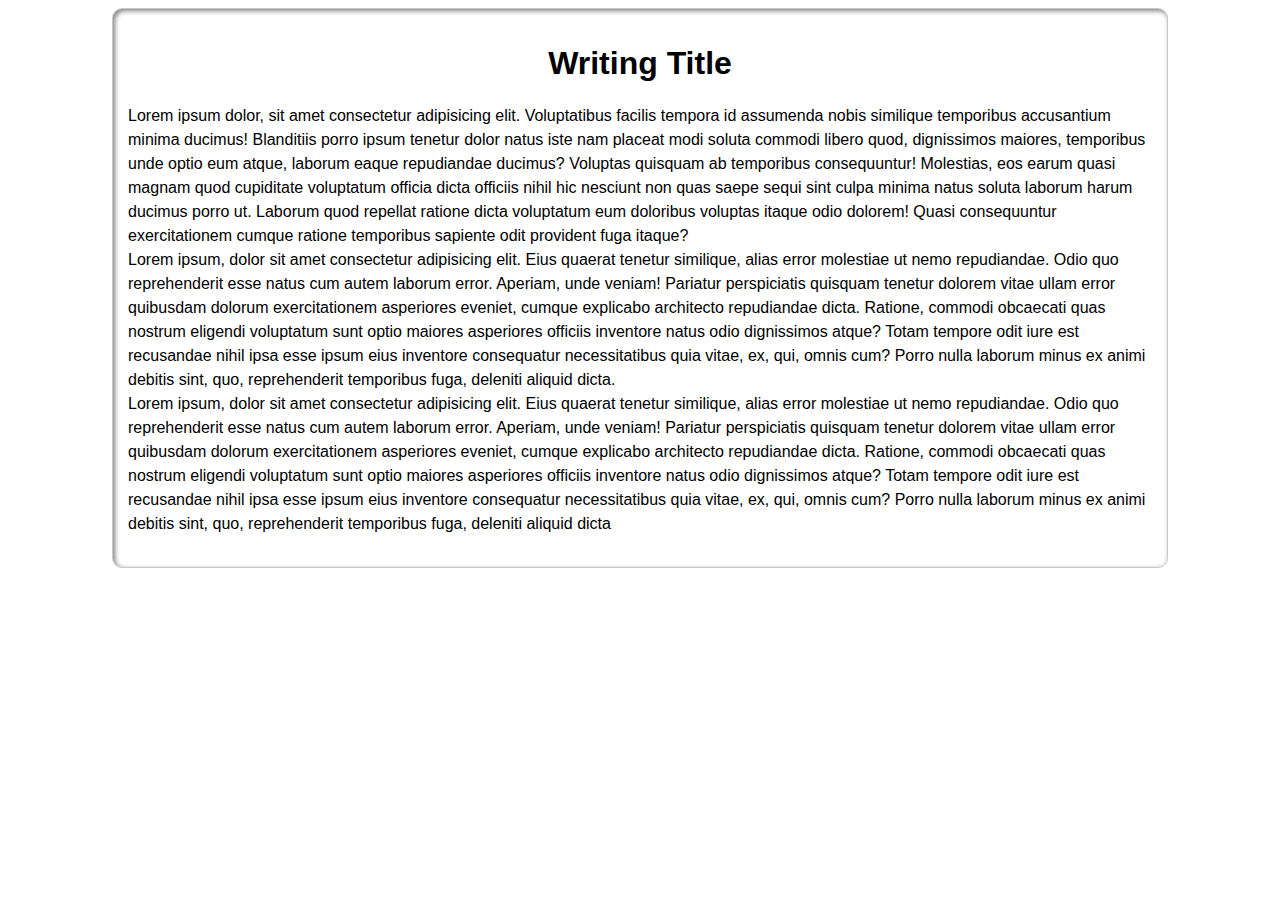
==== 1writing.html @ 66df3e33 "write" ====
<!DOCTYPE html>
<html lang="en">
<head>
    <meta charset="UTF-8">
    <meta name="viewport" content="width=device-width, initial-scale=1.0">
    <title>Document</title>
    <style>
        .container{
            margin: auto;
            width: 80vw;
            border: 1px solid rgba(69, 69, 69, 0.297);
            border-radius: 10px;
            box-shadow: inset 2px 2px 5px grey;
            padding: 15px;
            font-family: sans-serif;
            height: auto;
        }
        .container h1{
            text-align: center;
        }
        .container p{
            line-height: 1.5rem;
        }
        @media only screen and (max-width:450px){
            .container{
                width: 95vw;
                margin: auto;
            }
        }
    </style>
</head>
<body>
     <div class="container">
        <h1>Writing Title</h1>
        <p>Lorem ipsum dolor, sit amet consectetur adipisicing elit. Voluptatibus facilis tempora id assumenda nobis similique temporibus accusantium minima ducimus! Blanditiis porro ipsum tenetur dolor natus iste nam placeat modi soluta commodi libero quod, dignissimos maiores, temporibus unde optio eum atque, laborum eaque repudiandae ducimus? Voluptas quisquam ab temporibus consequuntur! Molestias, eos earum quasi magnam quod cupiditate voluptatum officia dicta officiis nihil hic nesciunt non quas saepe sequi sint culpa minima natus soluta laborum harum ducimus porro ut. Laborum quod repellat ratione dicta voluptatum eum doloribus voluptas itaque odio dolorem! Quasi consequuntur exercitationem cumque ratione temporibus sapiente odit provident fuga itaque? <br> Lorem ipsum, dolor sit amet consectetur adipisicing elit. Eius quaerat tenetur similique, alias error molestiae ut nemo repudiandae. Odio quo reprehenderit esse natus cum autem laborum error. Aperiam, unde veniam! Pariatur perspiciatis quisquam tenetur dolorem vitae ullam error quibusdam dolorum exercitationem asperiores eveniet, cumque explicabo architecto repudiandae dicta. Ratione, commodi obcaecati quas nostrum eligendi voluptatum sunt optio maiores asperiores officiis inventore natus odio dignissimos atque? Totam tempore odit iure est recusandae nihil ipsa esse ipsum eius inventore consequatur necessitatibus quia vitae, ex, qui, omnis cum? Porro nulla laborum minus ex animi debitis sint, quo, reprehenderit temporibus fuga, deleniti aliquid dicta. <br> Lorem ipsum, dolor sit amet consectetur adipisicing elit. Eius quaerat tenetur similique, alias error molestiae ut nemo repudiandae. Odio quo reprehenderit esse natus cum autem laborum error. Aperiam, unde veniam! Pariatur perspiciatis quisquam tenetur dolorem vitae ullam error quibusdam dolorum exercitationem asperiores eveniet, cumque explicabo architecto repudiandae dicta. Ratione, commodi obcaecati quas nostrum eligendi voluptatum sunt optio maiores asperiores officiis inventore natus odio dignissimos atque? Totam tempore odit iure est recusandae nihil ipsa esse ipsum eius inventore consequatur necessitatibus quia vitae, ex, qui, omnis cum? Porro nulla laborum minus ex animi debitis sint, quo, reprehenderit temporibus fuga, deleniti aliquid dicta</p>
     </div>
</body>
</html>
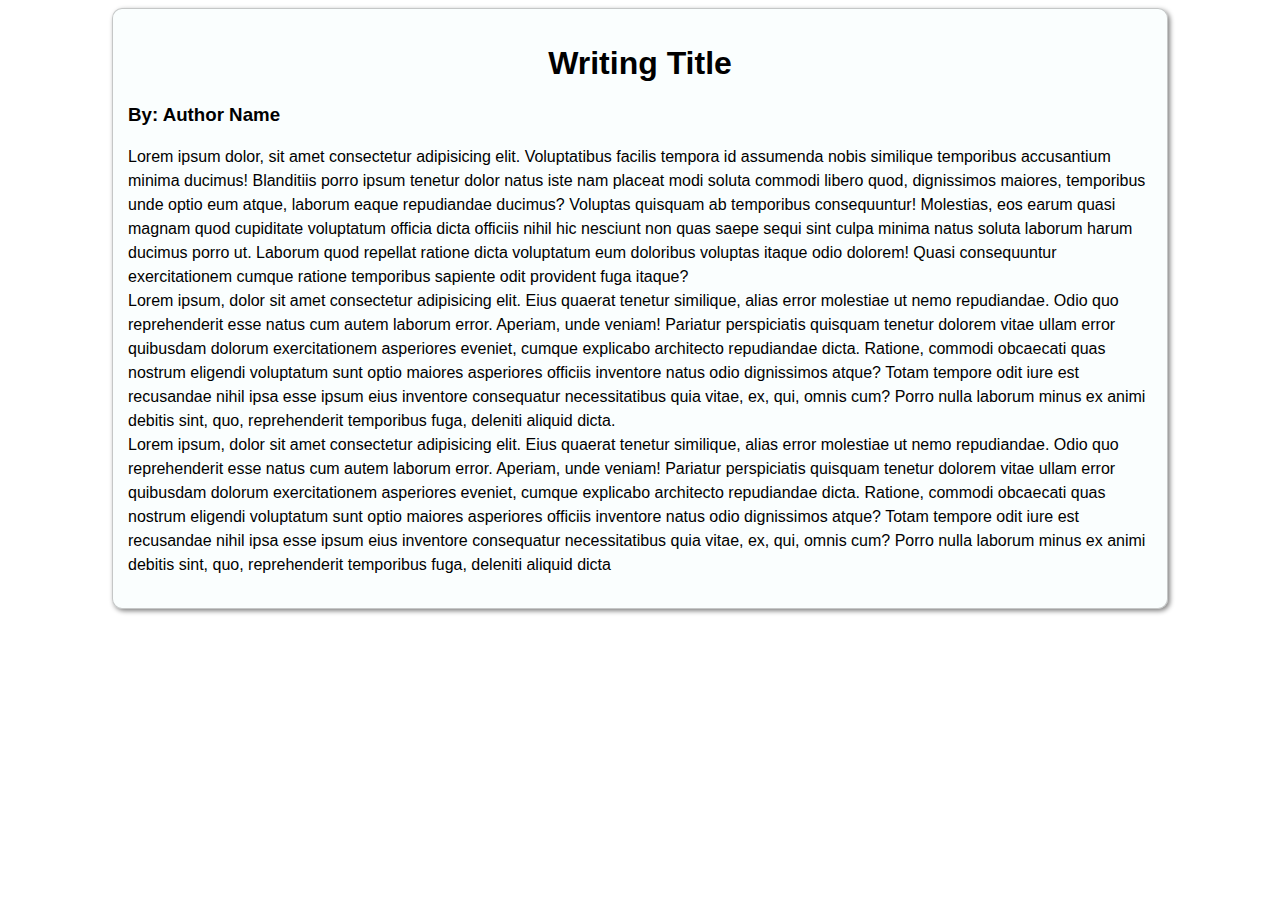
==== commit d4828471: "author name added" ====
--- a/1writing.html
+++ b/1writing.html
@@ -10,10 +10,11 @@
             width: 80vw;
             border: 1px solid rgba(69, 69, 69, 0.297);
             border-radius: 10px;
-            box-shadow: inset 2px 2px 5px grey;
+            box-shadow:  2px 2px 5px grey;
             padding: 15px;
             font-family: sans-serif;
             height: auto;
+            background-color: #f3fdfd6d;
         }
         .container h1{
             text-align: center;
@@ -32,6 +33,7 @@
 <body>
      <div class="container">
         <h1>Writing Title</h1>
+        <h3>By: Author Name</h3>
         <p>Lorem ipsum dolor, sit amet consectetur adipisicing elit. Voluptatibus facilis tempora id assumenda nobis similique temporibus accusantium minima ducimus! Blanditiis porro ipsum tenetur dolor natus iste nam placeat modi soluta commodi libero quod, dignissimos maiores, temporibus unde optio eum atque, laborum eaque repudiandae ducimus? Voluptas quisquam ab temporibus consequuntur! Molestias, eos earum quasi magnam quod cupiditate voluptatum officia dicta officiis nihil hic nesciunt non quas saepe sequi sint culpa minima natus soluta laborum harum ducimus porro ut. Laborum quod repellat ratione dicta voluptatum eum doloribus voluptas itaque odio dolorem! Quasi consequuntur exercitationem cumque ratione temporibus sapiente odit provident fuga itaque? <br> Lorem ipsum, dolor sit amet consectetur adipisicing elit. Eius quaerat tenetur similique, alias error molestiae ut nemo repudiandae. Odio quo reprehenderit esse natus cum autem laborum error. Aperiam, unde veniam! Pariatur perspiciatis quisquam tenetur dolorem vitae ullam error quibusdam dolorum exercitationem asperiores eveniet, cumque explicabo architecto repudiandae dicta. Ratione, commodi obcaecati quas nostrum eligendi voluptatum sunt optio maiores asperiores officiis inventore natus odio dignissimos atque? Totam tempore odit iure est recusandae nihil ipsa esse ipsum eius inventore consequatur necessitatibus quia vitae, ex, qui, omnis cum? Porro nulla laborum minus ex animi debitis sint, quo, reprehenderit temporibus fuga, deleniti aliquid dicta. <br> Lorem ipsum, dolor sit amet consectetur adipisicing elit. Eius quaerat tenetur similique, alias error molestiae ut nemo repudiandae. Odio quo reprehenderit esse natus cum autem laborum error. Aperiam, unde veniam! Pariatur perspiciatis quisquam tenetur dolorem vitae ullam error quibusdam dolorum exercitationem asperiores eveniet, cumque explicabo architecto repudiandae dicta. Ratione, commodi obcaecati quas nostrum eligendi voluptatum sunt optio maiores asperiores officiis inventore natus odio dignissimos atque? Totam tempore odit iure est recusandae nihil ipsa esse ipsum eius inventore consequatur necessitatibus quia vitae, ex, qui, omnis cum? Porro nulla laborum minus ex animi debitis sint, quo, reprehenderit temporibus fuga, deleniti aliquid dicta</p>
      </div>
 </body>
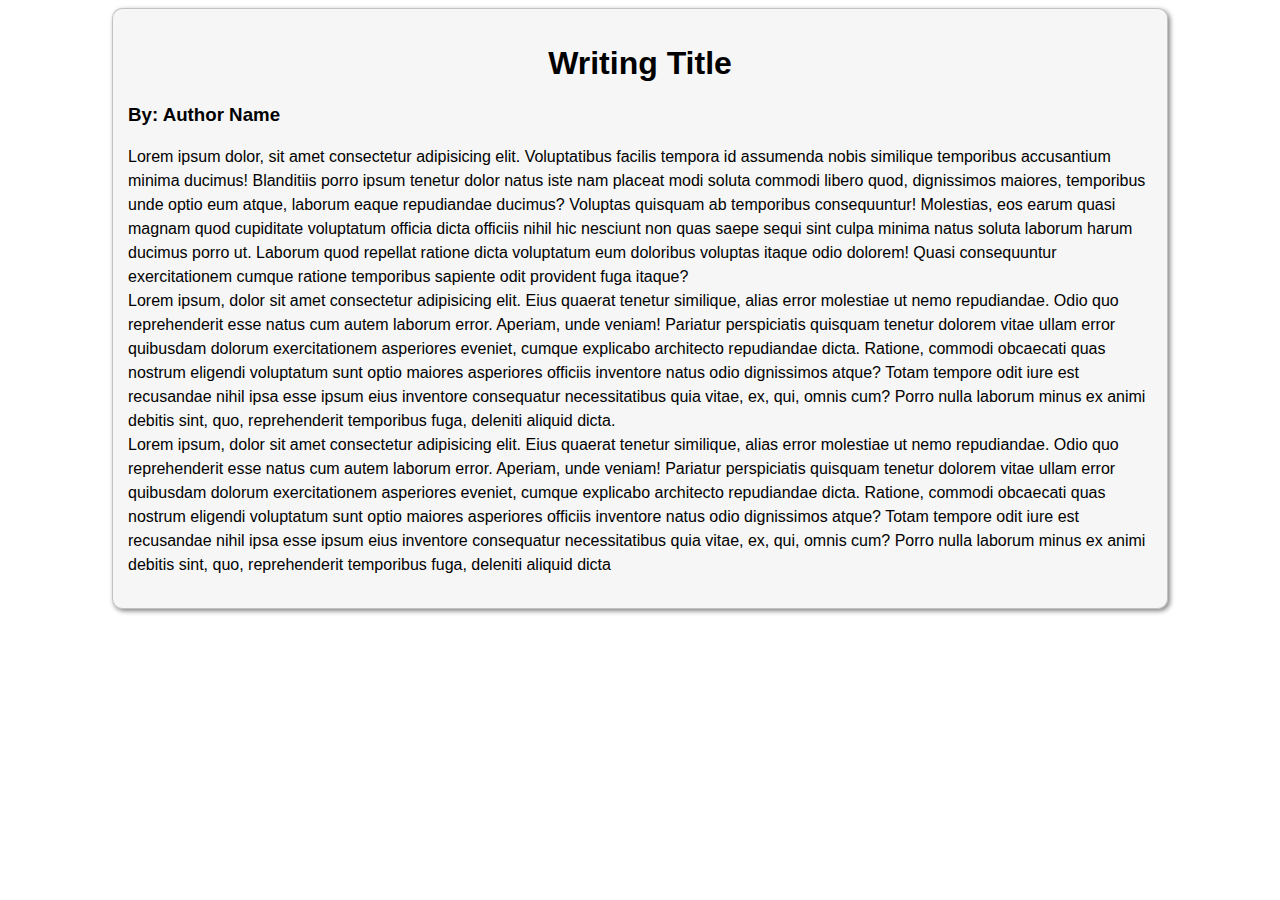
==== commit 884e212f: "bgc updated" ====
--- a/1writing.html
+++ b/1writing.html
@@ -14,7 +14,7 @@
             padding: 15px;
             font-family: sans-serif;
             height: auto;
-            background-color: #f3fdfd6d;
+            background-color: #dcdcdc3e;
         }
         .container h1{
             text-align: center;
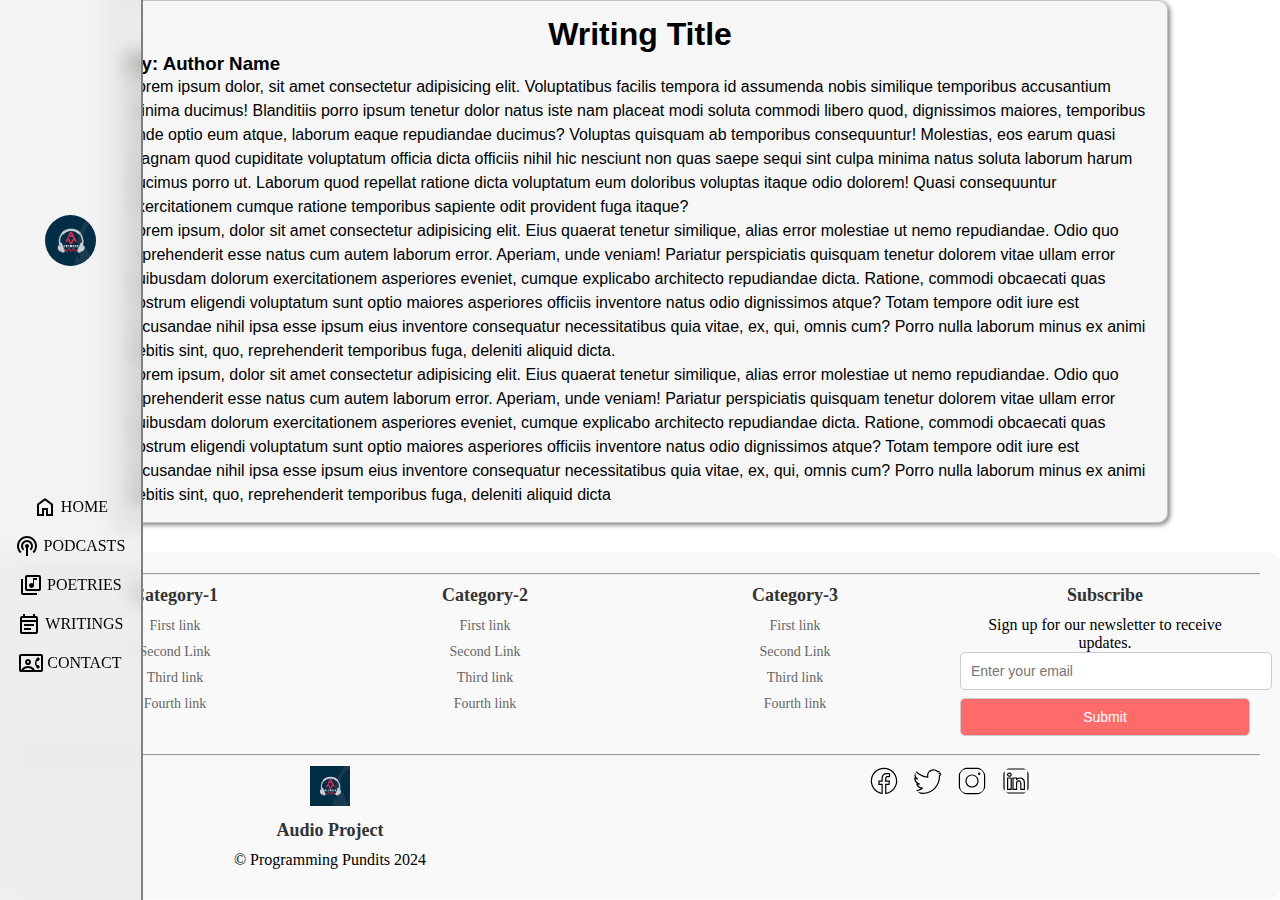
==== commit 73957a80: "finished" ====
--- a/1writing.html
+++ b/1writing.html
@@ -3,7 +3,8 @@
 <head>
     <meta charset="UTF-8">
     <meta name="viewport" content="width=device-width, initial-scale=1.0">
-    <title>Document</title>
+    <title>Writing Title</title>
+
     <style>
         .container{
             margin: auto;
@@ -28,13 +29,136 @@
                 margin: auto;
             }
         }
+        .nav-bar {
+        display: none;
+      }
+      .nav-bar {
+        border-bottom: 1px solid grey;
+        width: 100vw;
+        display: flex;
+        flex-direction: row;
+        justify-content: space-between;
+        display: none;
+      }
+      .logo-flex img {
+        width: 15vw;
+      }
+      .logo-flex {
+        margin: 5px;
+      }
+      @media only screen and (max-width: 700px) {
+        #navbarContainer {
+          display: none;
+        }
+        .nav-bar {
+          display: flex;
+        }
+      }
+      .burger {
+        width: 13vw;
+        height: 6vh;
+        border: 2px solid black;
+        border-radius: 5px;
+        display: flex;
+        flex-direction: column;
+        justify-content: space-evenly;
+        padding: 5px;
+      }
+      .line {
+        border: 2px solid black;
+      }
+      .nav-items-flex {
+        display: none;
+        position: fixed;
+        top: 0;
+        left: 0;
+        width: 100%;
+        height: 100%;
+        background-color: rgb(255, 255, 255);
+        z-index: 999;
+        transition: all 0.3s ease-in-out;
+      }
+
+      .nav-items-flex ul {
+        display: flex;
+        flex-direction: column;
+        justify-content: center;
+        align-items: center;
+      }
+      .nav-items-flex ul li a{
+        text-decoration: none;
+        color: black;
+      }
+      .nav-items-flex ul li{
+        margin: 5px;
+        padding: 5px;
+        list-style: none;
+      }
     </style>
+
 </head>
 <body>
+
+    <div class="nav-bar">
+        <div class="logo-flex">
+          <a href="index.html"> <img src="logo.webp" alt="logo" /></a>
+        </div>
+        <div class="burger" onclick="toggleNavItemsFlex()">
+          <div class="line"></div>
+          <div class="line"></div>
+          <div class="line"></div>
+        </div>
+      </div>
+  
+      <div class="nav-items-flex" id="navItemsFlex">
+        <button class="close-button" onclick="closeToggle()">✕</button>
+        <ul>
+  
+          <li>
+            <span class="material-symbols-outlined">home</span>
+            <a href="index.html"> HOME </a>
+          </li>
+          <li>
+            <span class="material-symbols-outlined">podcasts</span>
+            <a href="podcast.html"> PODCASTS</a>
+          </li>
+          <li>
+            <span class="material-symbols-outlined">library_music</span>
+            <a href="poetry.html"> POETRIES</a>
+          </li>
+          <li>
+            <span class="material-symbols-outlined">event_note</span>
+            <a href="writing.html"> WRITINGS</a>
+          </li>
+          <li>
+            <span class="material-symbols-outlined">contact_phone</span>
+            <a href="contact.html"> CONTACT</a>
+          </li>
+  
+        </ul>
+      </div>
+
+    <div id="navbarContainer"></div>
+
      <div class="container">
         <h1>Writing Title</h1>
         <h3>By: Author Name</h3>
         <p>Lorem ipsum dolor, sit amet consectetur adipisicing elit. Voluptatibus facilis tempora id assumenda nobis similique temporibus accusantium minima ducimus! Blanditiis porro ipsum tenetur dolor natus iste nam placeat modi soluta commodi libero quod, dignissimos maiores, temporibus unde optio eum atque, laborum eaque repudiandae ducimus? Voluptas quisquam ab temporibus consequuntur! Molestias, eos earum quasi magnam quod cupiditate voluptatum officia dicta officiis nihil hic nesciunt non quas saepe sequi sint culpa minima natus soluta laborum harum ducimus porro ut. Laborum quod repellat ratione dicta voluptatum eum doloribus voluptas itaque odio dolorem! Quasi consequuntur exercitationem cumque ratione temporibus sapiente odit provident fuga itaque? <br> Lorem ipsum, dolor sit amet consectetur adipisicing elit. Eius quaerat tenetur similique, alias error molestiae ut nemo repudiandae. Odio quo reprehenderit esse natus cum autem laborum error. Aperiam, unde veniam! Pariatur perspiciatis quisquam tenetur dolorem vitae ullam error quibusdam dolorum exercitationem asperiores eveniet, cumque explicabo architecto repudiandae dicta. Ratione, commodi obcaecati quas nostrum eligendi voluptatum sunt optio maiores asperiores officiis inventore natus odio dignissimos atque? Totam tempore odit iure est recusandae nihil ipsa esse ipsum eius inventore consequatur necessitatibus quia vitae, ex, qui, omnis cum? Porro nulla laborum minus ex animi debitis sint, quo, reprehenderit temporibus fuga, deleniti aliquid dicta. <br> Lorem ipsum, dolor sit amet consectetur adipisicing elit. Eius quaerat tenetur similique, alias error molestiae ut nemo repudiandae. Odio quo reprehenderit esse natus cum autem laborum error. Aperiam, unde veniam! Pariatur perspiciatis quisquam tenetur dolorem vitae ullam error quibusdam dolorum exercitationem asperiores eveniet, cumque explicabo architecto repudiandae dicta. Ratione, commodi obcaecati quas nostrum eligendi voluptatum sunt optio maiores asperiores officiis inventore natus odio dignissimos atque? Totam tempore odit iure est recusandae nihil ipsa esse ipsum eius inventore consequatur necessitatibus quia vitae, ex, qui, omnis cum? Porro nulla laborum minus ex animi debitis sint, quo, reprehenderit temporibus fuga, deleniti aliquid dicta</p>
      </div>
+    <div id="footerContainer"></div>
+    <script src="importNavbar.js"></script>
+    <script src="importFooter.js"></script>
+    <script>
+        function toggleNavItemsFlex() {
+         const aaa =  document.getElementById('navItemsFlex');
+         aaa.style.display='inline-block';
+  
+        }
+        function closeToggle(){
+  
+          const bbb = document.getElementById('navItemsFlex');
+         bbb.style.display='none';
+        }
+      </script>
 </body>
 </html>